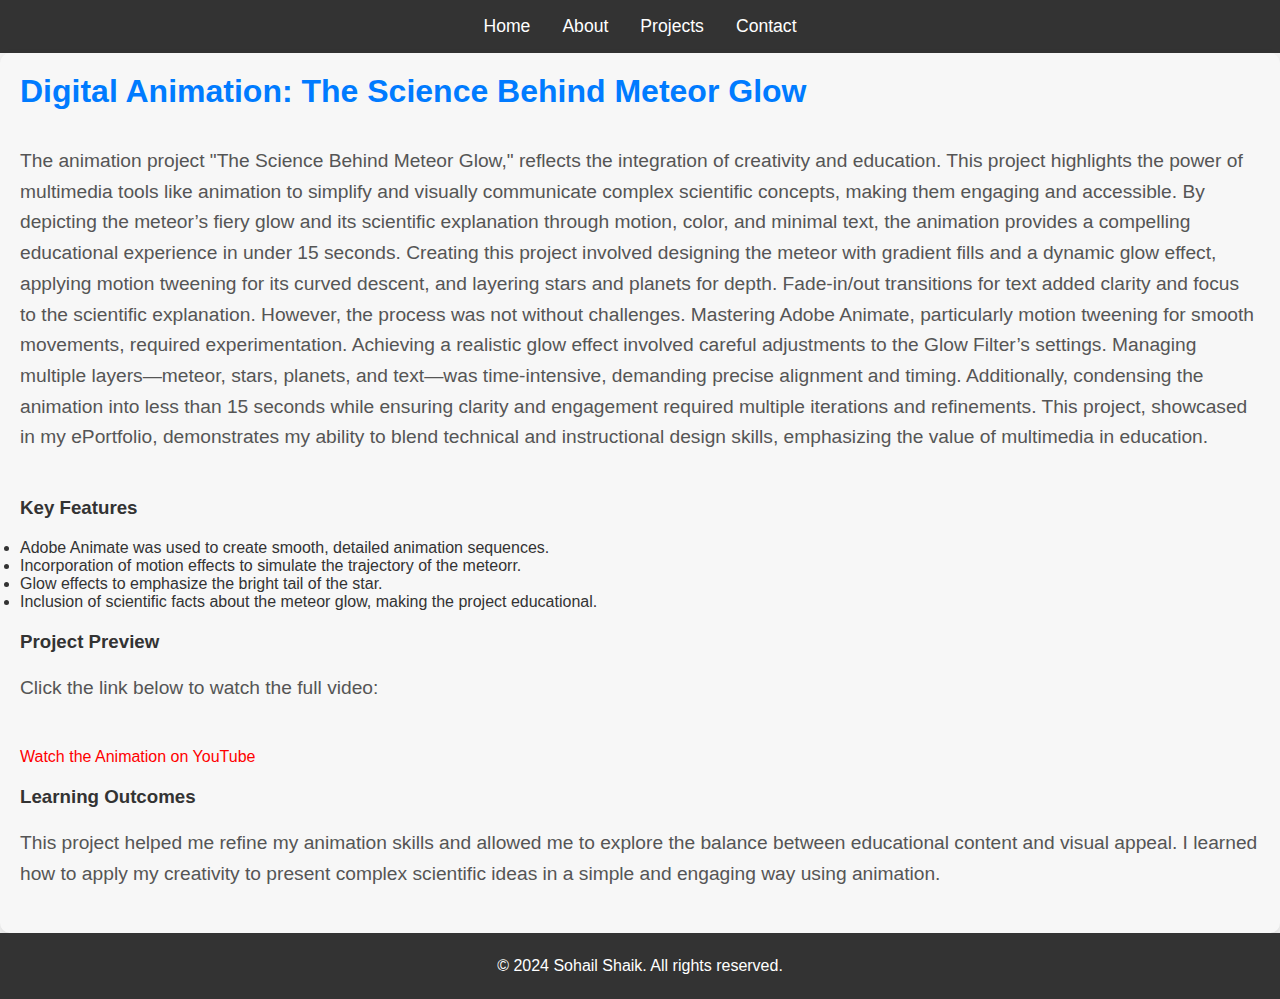
==== digital-animation.html @ 2a1585cc "Add files via upload" ====
<!DOCTYPE html>
<html lang="en">
<head>
    <meta charset="UTF-8">
    <meta name="viewport" content="width=device-width, initial-scale=1.0">
    <title>Digital Animation Project</title>
    <link rel="stylesheet" href="style.css">
</head>
<body>

    <!-- Navigation -->
    <nav>
        <ul>
            <li><a href="index.html">Home</a></li>
            <li><a href="#about">About</a></li>
            <li><a href="#projects">Projects</a></li>
            <li><a href="#contact">Contact</a></li>
        </ul>
    </nav>

    <!-- Digital Animation Project Section -->
    <section id="digital-animation">
        <div class="project-description">
            <h2>Digital Animation: The Science Behind Meteor Glow</h2>
            <p>The animation project "The Science Behind Meteor Glow," reflects the integration of creativity and education. This project highlights the power of multimedia tools like animation to simplify and visually communicate complex scientific concepts, making them engaging and accessible. By depicting the meteor’s fiery glow and its scientific explanation through motion, color, and minimal text, the animation provides a compelling educational experience in under 15 seconds.

                Creating this project involved designing the meteor with gradient fills and a dynamic glow effect, applying motion tweening for its curved descent, and layering stars and planets for depth. Fade-in/out transitions for text added clarity and focus to the scientific explanation.
                
                However, the process was not without challenges. Mastering Adobe Animate, particularly motion tweening for smooth movements, required experimentation. Achieving a realistic glow effect involved careful adjustments to the Glow Filter’s settings. Managing multiple layers—meteor, stars, planets, and text—was time-intensive, demanding precise alignment and timing. Additionally, condensing the animation into less than 15 seconds while ensuring clarity and engagement required multiple iterations and refinements.
                
                This project, showcased in my ePortfolio, demonstrates my ability to blend technical and instructional design skills, emphasizing the value of multimedia in education. </p>
            <h3>Key Features</h3>
            <ul>
                <li>Adobe Animate was used to create smooth, detailed animation sequences.</li>
                <li>Incorporation of motion effects to simulate the trajectory of the meteorr.</li>
                <li>Glow effects to emphasize the bright tail of the star.</li>
                <li>Inclusion of scientific facts about the meteor glow, making the project educational.</li>
            </ul>

            <h3>Project Preview</h3>
            <p>Click the link below to watch the full video:</p>
            <a href="https://youtu.be/7hll5UHaZi0" target="_blank" style="color: red;">Watch the Animation on YouTube</a>

            <h3>Learning Outcomes</h3>
            <p>This project helped me refine my animation skills and allowed me to explore the balance between educational content and visual appeal. I learned how to apply my creativity to present complex scientific ideas in a simple and engaging way using animation.</p>
        </div>

    </section>

    <!-- Footer -->
    <footer>
        <p>&copy; 2024 Sohail Shaik. All rights reserved.</p>
    </footer>

</body>
</html>
---- style.css ----
/* General Reset and Body Styling */
* {
    margin: 0;
    padding: 0;
    box-sizing: border-box;
}

body {
    font-family: Arial, sans-serif;
    color: #333;
    background-color: #f4f4f4;
    margin: 0;
    padding: 0;
}

a {
    text-decoration: none;
    color: inherit;
}

/* Navigation Styling */
nav {
    background-color: #333;
    color: #fff;
    padding: 1rem 2rem;
}

nav ul {
    list-style: none;
    display: flex;
    justify-content: center;
}

nav ul li {
    margin: 0 1rem;
}

nav ul li a {
    color: #fff;
    font-size: 1.1rem;
    transition: color 0.3s ease;
}

nav ul li a:hover {
    color: #007bff;
}

/* Header Section */
header {
    background: #333;
    color: #fff;
    padding: 2rem;
    text-align: center;
}

.hero-content {
    display: flex;
    flex-direction: column;
    align-items: center;
}

h1 {
    margin-bottom: 1rem;
    font-size: 2.5rem;
}

/* About Section Styling */
#about {
    background-color: #f9f9f9;
    padding: 3rem 2rem;
    text-align: center;
    max-width: 1200px;
    margin: 0 auto;
}

.hero-content {
    max-width: 1000px; /* Increase the max-width for a slightly wider content area */
    margin: 0 auto;
    padding: 20px;
}

.profile-pic {
    border-radius: 50%;
    width: 150px;
    height: 150px;
    margin-bottom: 1rem;
}

#about h1 {
    font-size: 2.5rem;
    color: #333;
    margin-bottom: 1rem;
}

#about p {
    font-size: 1.2rem;
    line-height: 1.6;
    color: #555;
    margin-bottom: 2rem;
    text-align: justify; /* Ensure text is justified and fills the space evenly */
    word-wrap: break-word; /* Prevent overflow by wrapping long words */
    hyphens: auto; /* Optional: hyphenate long words where necessary */
    max-width: 1400px; /* Increase the max-width to make the paragraph a little wider */
    margin: 0 auto; /* Center the paragraph */
}

.cta-btn {
    display: inline-block;
    background-color: #4CAF50;
    color: white;
    padding: 10px 20px;
    font-size: 1rem;
    text-align: center;
    text-decoration: none;
    border-radius: 5px;
    margin-top: 20px;
}

.cta-btn:hover {
    background-color: #45a049;
}

/* Project Card Styling */
#projects {
    text-align: center; /* Center the section title */
    padding: 4rem 2rem; /* Add padding for spacing */
}
.project-card {
    background-color: #fff;
    border: 1px solid #ddd;
    border-radius: 8px;
    padding: 1.5rem;
    box-shadow: 0 4px 8px rgba(0, 0, 0, 0.1);
    margin-bottom: 2rem;
    opacity: 0;
    transform: translateY(30px);
    animation: fadeInUp 0.6s ease forwards;
}

/* Staggered delay for project cards */
.project-card:nth-child(even) {
    animation-delay: 0.3s;
}

.project-card:nth-child(odd) {
    animation-delay: 0.5s;
}

/* In the .project-card p selector, modify the following: */
.project-card p {
    font-size: 1rem;
    line-height: 1.5;
    color: #555;
    margin-bottom: 1rem;
    text-align: justify; /* Justify text */
    word-wrap: break-word; /* Prevent overflow by wrapping long words */
    hyphens: auto; /* Optional: hyphenate long words */
}

/* In the .project-card h3 selector, modify the following: */
.project-card h3 {
    color: #333;
    font-size: 1.6rem;
    margin-bottom: 1rem;
    text-align: left; /* Align text to the left */
}

.project-card .learn-more {
    background-color: #007bff;
    color: #fff;
    padding: 10px 15px;
    border: none;
    border-radius: 4px;
    cursor: pointer;
    transition: background 0.3s ease;
}

.project-card .learn-more:hover {
    background-color: #0056b3;
}

.project-card:hover {
    transform: translateY(-5px);
    box-shadow: 0 6px 15px rgba(0, 0, 0, 0.1);
}

/* Animation for fade-in/up effect */
@keyframes fadeInUp {
    to {
        opacity: 1;
        transform: translateY(0);
    }
}

/* Project Card Layout (Two per row for larger screens) */
.project-card-container {
    display: grid;
    grid-template-columns: repeat(2, 1fr); /* Two columns for wider screens */
    gap: 1.5rem;
    padding: 2rem;
    justify-items: center;
}

/* Project Detail Page */
.project-details {
    display: flex;
    flex-direction: column;
    gap: 40px;
    padding: 40px;
    max-width: 1200px;
    margin: 0 auto;
}

.project-description {
    background-color: #f7f7f7; /* Light background color for the project box */
    padding: 20px;
    border-radius: 10px;
    box-shadow: 0 4px 10px rgba(0, 0, 0, 0.1);
    display: flex;
    flex-direction: column;
    gap: 20px;
}

.project-description h2 {
    color: #007bff;
    font-size: 2rem;
    margin-bottom: 1rem;
}

.project-description p {
    font-size: 1.2rem;
    line-height: 1.6;
    color: #555;
    margin-bottom: 1.5rem;
}

.project-image {
    max-width: 80%;
    height: auto;
    margin-top: 1.5rem;
    border-radius: 8px;
    border: 3px solid #ddd;
}

.project-title {
    font-size: 2rem;
    font-family: 'Arial', sans-serif; /* You can replace this with a custom font */
    color: #333; /* Dark color for the title */
    margin-bottom: 10px;
    font-weight: bold;
}

.project-text {
    font-size: 1.1rem;
    line-height: 1.6;
    font-family: 'Georgia', serif;
    color: #666; /* Soft color for the text */
}

.project-image {
    max-width: 100%;
    height: auto;
    border-radius: 10px;
    box-shadow: 0 4px 8px rgba(0, 0, 0, 0.1);
    transition: transform 0.3s ease-in-out;
}

.project-image:hover {
    transform: scale(1.05); /* Slight zoom effect on hover */
}

/* Footer */
footer {
    background-color: #333;
    color: #fff;
    padding: 1.5rem;
    text-align: center;
}

footer p {
    font-size: 1rem;
}

/* Form Styling */
form {
    max-width: 600px;
    margin: 2rem auto;
    padding: 2rem;
    background-color: #fff;
    border-radius: 8px;
    box-shadow: 0 4px 8px rgba(0, 0, 0, 0.1);
}

form label {
    display: block;
    margin-bottom: 0.5rem;
    font-size: 1rem;
}

form input, form textarea {
    width: 100%;
    padding: 1rem;
    margin-bottom: 1.5rem;
    border: 1px solid #ddd;
    border-radius: 4px;
    font-size: 1rem;
}

form button {
    width: 100%;
    padding: 1rem;
    background-color: #007bff;
    color: #fff;
    border: none;
    border-radius: 4px;
    font-size: 1.1rem;
    cursor: pointer;
    transition: background 0.3s ease;
}

form button:hover {
    background-color: #0056b3;
}

.quiz-container {
    margin-top: 20px;
    /* Your quiz container styles */
}

.quiz-section {
    padding: 20px;
    background-color: #f9f9f9;
    border-radius: 10px;
}

/* Media Queries for Responsiveness */
@media (max-width: 768px) {
    .hero-content {
        flex-direction: column;
    }

    .cta-btn {
        margin-top: 2rem;
    }

    .project-card-container {
        grid-template-columns: 1fr; /* One column for mobile devices */
    }
}
/* Contact Section Styles */
#contact {
    padding: 40px 20px;
    background-color: #f4f4f4;
    text-align: center;
    margin-top: 20px;
    border-radius: 8px;
    box-shadow: 0px 4px 8px rgba(0, 0, 0, 0.1);
}

#contact h2 {
    font-size: 2rem;
    color: #333;
    margin-bottom: 20px;
    font-weight: 700;
    text-transform: uppercase;
    letter-spacing: 2px;
    animation: fadeIn 1s ease-in-out;
}

#contact p {
    font-size: 1.1rem;
    color: #555;
    line-height: 1.6;
    margin-bottom: 20px;
    animation: fadeIn 1.5s ease-in-out;
}

/* Contact Link Styles */
.contact-link {
    color: #0073b1;
    font-weight: bold;
    text-decoration: none;
    transition: color 0.3s ease, transform 0.3s ease;
}

.contact-link:hover {
    color: #005582;
    transform: scale(1.1);
}

/* Icons */
.contact-link i {
    margin-right: 8px;
}

/* Animation for Fade In */
@keyframes fadeIn {
    0% {
        opacity: 0;
        transform: translateY(-20px);
    }
    100% {
        opacity: 1;
        transform: translateY(0);
    }
}
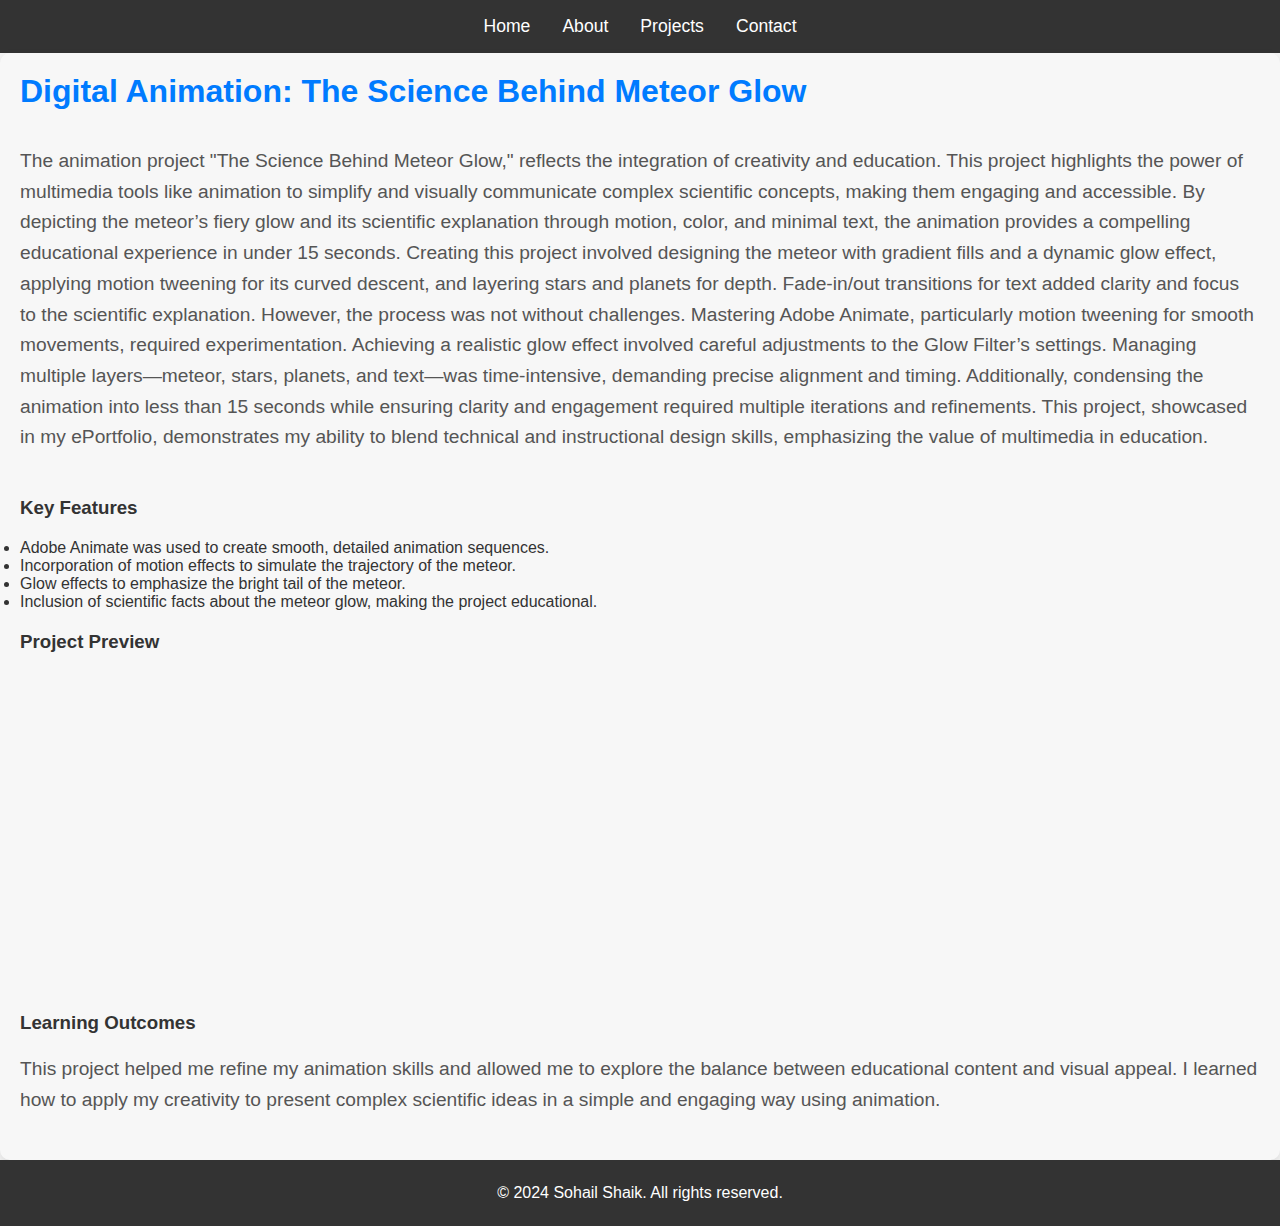
==== commit a109eae4: "Update digital-animation.html" ====
--- a/digital-animation.html
+++ b/digital-animation.html
@@ -29,22 +29,25 @@
                 However, the process was not without challenges. Mastering Adobe Animate, particularly motion tweening for smooth movements, required experimentation. Achieving a realistic glow effect involved careful adjustments to the Glow Filter’s settings. Managing multiple layers—meteor, stars, planets, and text—was time-intensive, demanding precise alignment and timing. Additionally, condensing the animation into less than 15 seconds while ensuring clarity and engagement required multiple iterations and refinements.
                 
                 This project, showcased in my ePortfolio, demonstrates my ability to blend technical and instructional design skills, emphasizing the value of multimedia in education. </p>
+            
             <h3>Key Features</h3>
-            <ul>
+            <ul class="key-features">
                 <li>Adobe Animate was used to create smooth, detailed animation sequences.</li>
-                <li>Incorporation of motion effects to simulate the trajectory of the meteorr.</li>
-                <li>Glow effects to emphasize the bright tail of the star.</li>
+                <li>Incorporation of motion effects to simulate the trajectory of the meteor.</li>
+                <li>Glow effects to emphasize the bright tail of the meteor.</li>
                 <li>Inclusion of scientific facts about the meteor glow, making the project educational.</li>
             </ul>
 
             <h3>Project Preview</h3>
-            <p>Click the link below to watch the full video:</p>
-            <a href="https://youtu.be/7hll5UHaZi0" target="_blank" style="color: red;">Watch the Animation on YouTube</a>
+            <!-- YouTube Embedded Video -->
+            <div class="video-container">
+                <iframe width="560" height="315" src="https://www.youtube.com/embed/7hll5UHaZi0" 
+                    frameborder="0" allow="accelerometer; autoplay; clipboard-write; encrypted-media; gyroscope; picture-in-picture" allowfullscreen></iframe>
+            </div>
 
             <h3>Learning Outcomes</h3>
             <p>This project helped me refine my animation skills and allowed me to explore the balance between educational content and visual appeal. I learned how to apply my creativity to present complex scientific ideas in a simple and engaging way using animation.</p>
         </div>
-
     </section>
 
     <!-- Footer -->
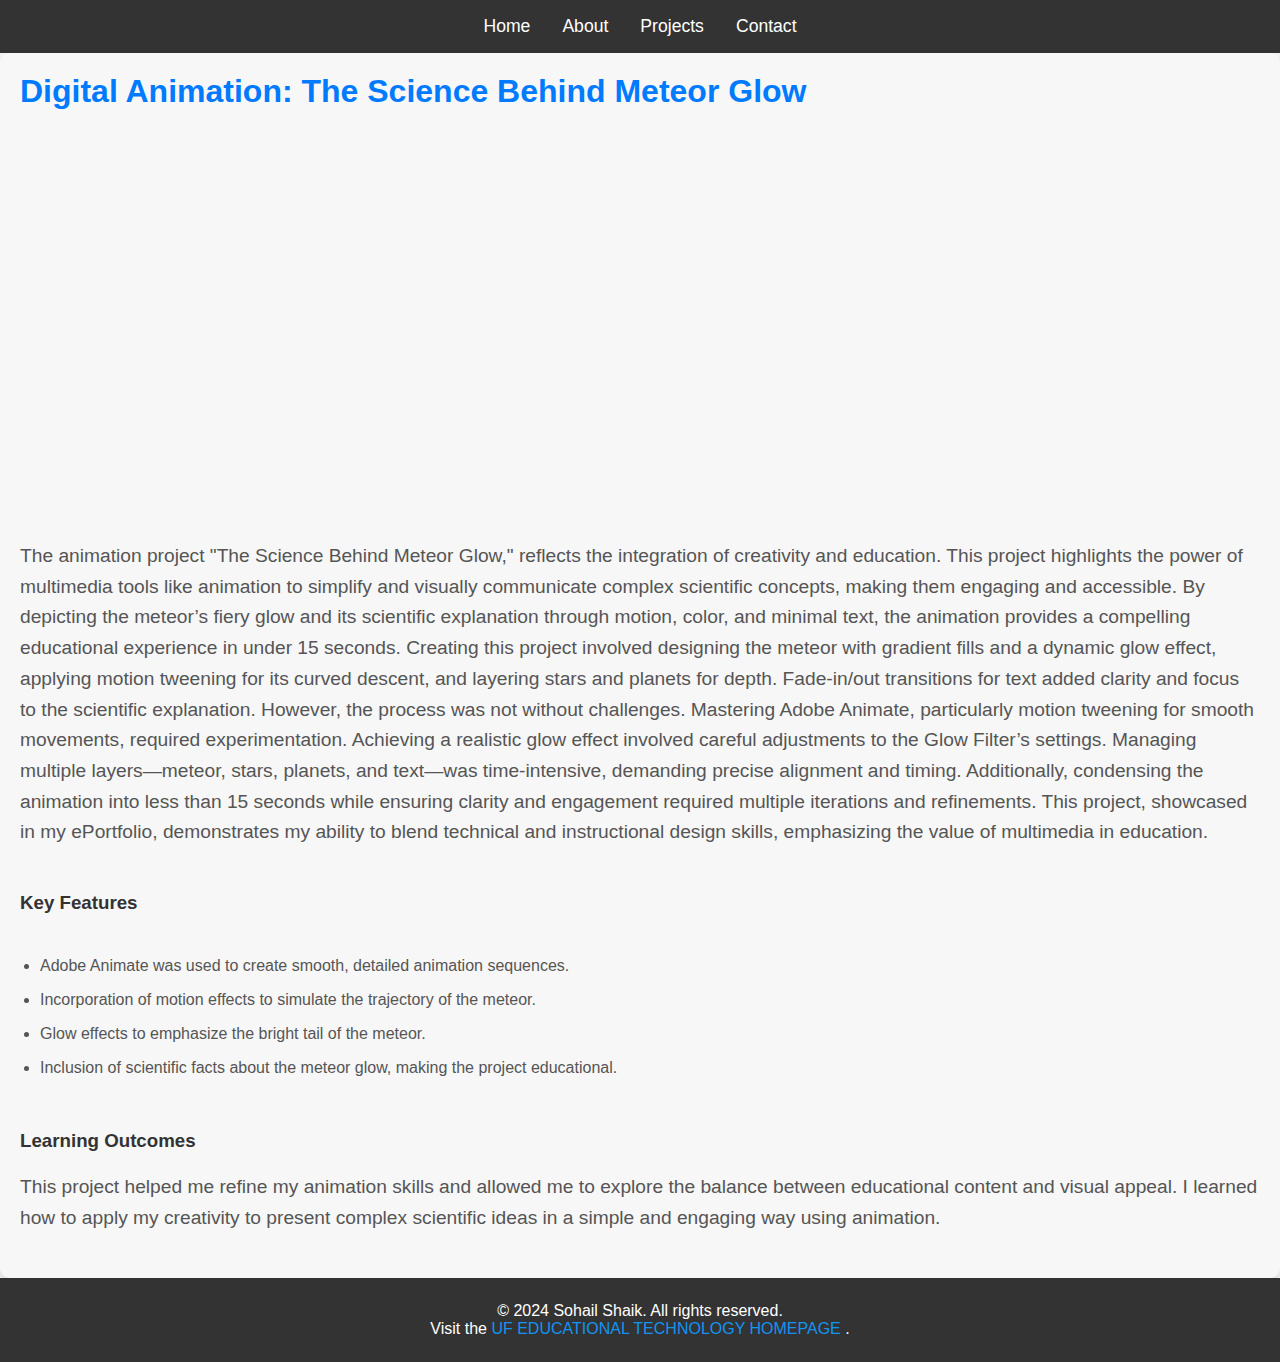
==== commit f1a875d3: "Add files via upload" ====
--- a/digital-animation.html
+++ b/digital-animation.html
@@ -21,7 +21,16 @@
     <!-- Digital Animation Project Section -->
     <section id="digital-animation">
         <div class="project-description">
+
             <h2>Digital Animation: The Science Behind Meteor Glow</h2>
+            <!-- YouTube Embedded Video -->
+            <div class="video-wrapper">
+                <iframe width="560" height="315" src="https://www.youtube.com/embed/7hll5UHaZi0" 
+                    frameborder="0" allow="accelerometer; autoplay; clipboard-write; encrypted-media; gyroscope; picture-in-picture" allowfullscreen></iframe>
+            </div>
+            
+
+            <h3></h3>
             <p>The animation project "The Science Behind Meteor Glow," reflects the integration of creativity and education. This project highlights the power of multimedia tools like animation to simplify and visually communicate complex scientific concepts, making them engaging and accessible. By depicting the meteor’s fiery glow and its scientific explanation through motion, color, and minimal text, the animation provides a compelling educational experience in under 15 seconds.
 
                 Creating this project involved designing the meteor with gradient fills and a dynamic glow effect, applying motion tweening for its curved descent, and layering stars and planets for depth. Fade-in/out transitions for text added clarity and focus to the scientific explanation.
@@ -30,30 +39,32 @@
                 
                 This project, showcased in my ePortfolio, demonstrates my ability to blend technical and instructional design skills, emphasizing the value of multimedia in education. </p>
             
-            <h3>Key Features</h3>
-            <ul class="key-features">
-                <li>Adobe Animate was used to create smooth, detailed animation sequences.</li>
-                <li>Incorporation of motion effects to simulate the trajectory of the meteor.</li>
-                <li>Glow effects to emphasize the bright tail of the meteor.</li>
-                <li>Inclusion of scientific facts about the meteor glow, making the project educational.</li>
-            </ul>
+                <h3>Key Features</h3>
+                <ul class="key-features">
+                    <li>Adobe Animate was used to create smooth, detailed animation sequences.</li>
+                    <li>Incorporation of motion effects to simulate the trajectory of the meteor.</li>
+                    <li>Glow effects to emphasize the bright tail of the meteor.</li>
+                    <li>Inclusion of scientific facts about the meteor glow, making the project educational.</li>
+                </ul>
 
-            <h3>Project Preview</h3>
-            <!-- YouTube Embedded Video -->
-            <div class="video-container">
-                <iframe width="560" height="315" src="https://www.youtube.com/embed/7hll5UHaZi0" 
-                    frameborder="0" allow="accelerometer; autoplay; clipboard-write; encrypted-media; gyroscope; picture-in-picture" allowfullscreen></iframe>
-            </div>
+
 
             <h3>Learning Outcomes</h3>
             <p>This project helped me refine my animation skills and allowed me to explore the balance between educational content and visual appeal. I learned how to apply my creativity to present complex scientific ideas in a simple and engaging way using animation.</p>
         </div>
     </section>
 
-    <!-- Footer -->
-    <footer>
-        <p>&copy; 2024 Sohail Shaik. All rights reserved.</p>
-    </footer>
+  <!-- Footer -->
+<footer>
+    <p>&copy; 2024 Sohail Shaik. All rights reserved.</p>
+    <p>
+        Visit the 
+        <a href="http://education.ufl.edu/educational-technology/" target="_blank" rel="noopener noreferrer" style="color: rgb(18, 148, 241); text-decoration: none;">
+            UF EDUCATIONAL TECHNOLOGY HOMEPAGE
+        </a>.
+    </p>
+</footer>
+
 
 </body>
 </html>
--- a/style.css
+++ b/style.css
@@ -350,6 +350,7 @@
         grid-template-columns: 1fr; /* One column for mobile devices */
     }
 }
+
 /* Contact Section Styles */
 #contact {
     padding: 40px 20px;
@@ -373,7 +374,7 @@
 #contact p {
     font-size: 1.1rem;
     color: #555;
-    line-height: 1.6;
+    line-height: 1.8;
     margin-bottom: 20px;
     animation: fadeIn 1.5s ease-in-out;
 }
@@ -383,6 +384,9 @@
     color: #0073b1;
     font-weight: bold;
     text-decoration: none;
+    display: inline-flex;
+    align-items: center;
+    gap: 4px; /* Adjusts space between icon and text */
     transition: color 0.3s ease, transform 0.3s ease;
 }
 
@@ -393,7 +397,7 @@
 
 /* Icons */
 .contact-link i {
-    margin-right: 8px;
+    font-size: 1.2rem;
 }
 
 /* Animation for Fade In */
@@ -408,3 +412,46 @@
     }
 }
 
+
+/* Styling for Key Features List */
+ul.key-features {
+    list-style-type: disc; 
+    padding-left: 20px;    
+    margin-top: 20px;      
+    margin-bottom: 20px;   
+}
+
+ul.key-features li {
+    font-size: 1rem;     
+    line-height: 1.5;    
+    color: #555;         
+    margin-bottom: 10px; 
+}
+
+.video-wrapper {
+    display: flex; 
+    justify-content: center; 
+    align-items: center;
+    margin: 20px 0; 
+}
+
+.video-container iframe {
+    max-width: 100%; 
+    height: auto; 
+    border-radius: 8px; 
+}
+
+/* Style for editing process list */
+.editing-process-list {
+    list-style-type: disc;
+    margin-left: 20px; 
+    padding-left: 20px; 
+}
+
+.editing-process-list li {
+    line-height: 1.6; 
+}
+
+.editing-process-list li strong {
+    color: #050400; 
+}
